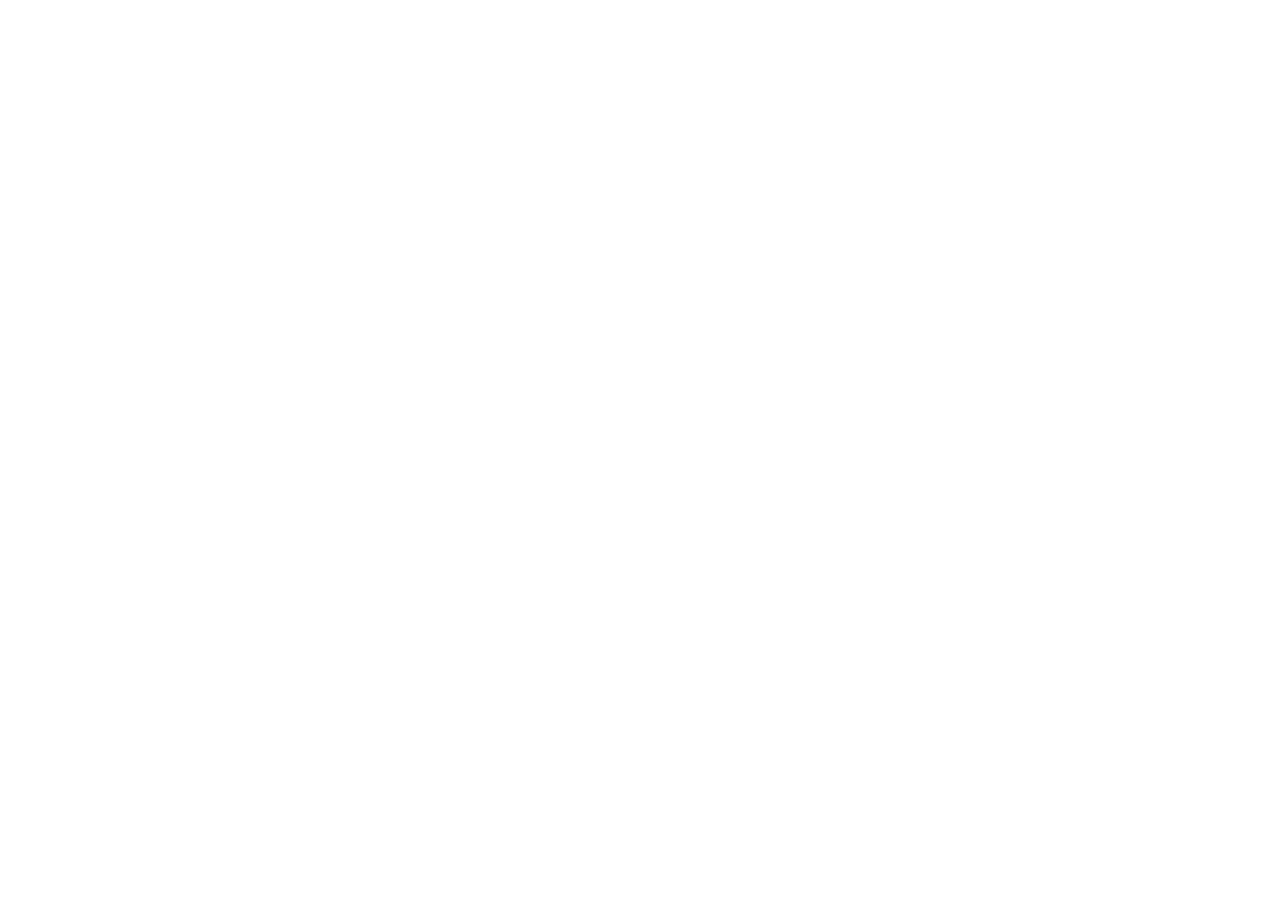
==== app/templates/index.html @ ef13f1b2 "Add redirect links and some logic" ====
<!DOCTYPE html>
<html lang="en">
<head>
    <meta charset="UTF-8">
    <title>Title</title>
</head>
<body>
<div class="telegram-widget-container" style="display: block" id="telegram">
    <script async src="https://telegram.org/js/telegram-widget.js?22" data-telegram-login="ObjectCounterBot"
            data-size="medium" data-auth-url="/tglogin/" data-request-access="write"></script>
</div>
</body>
</html>
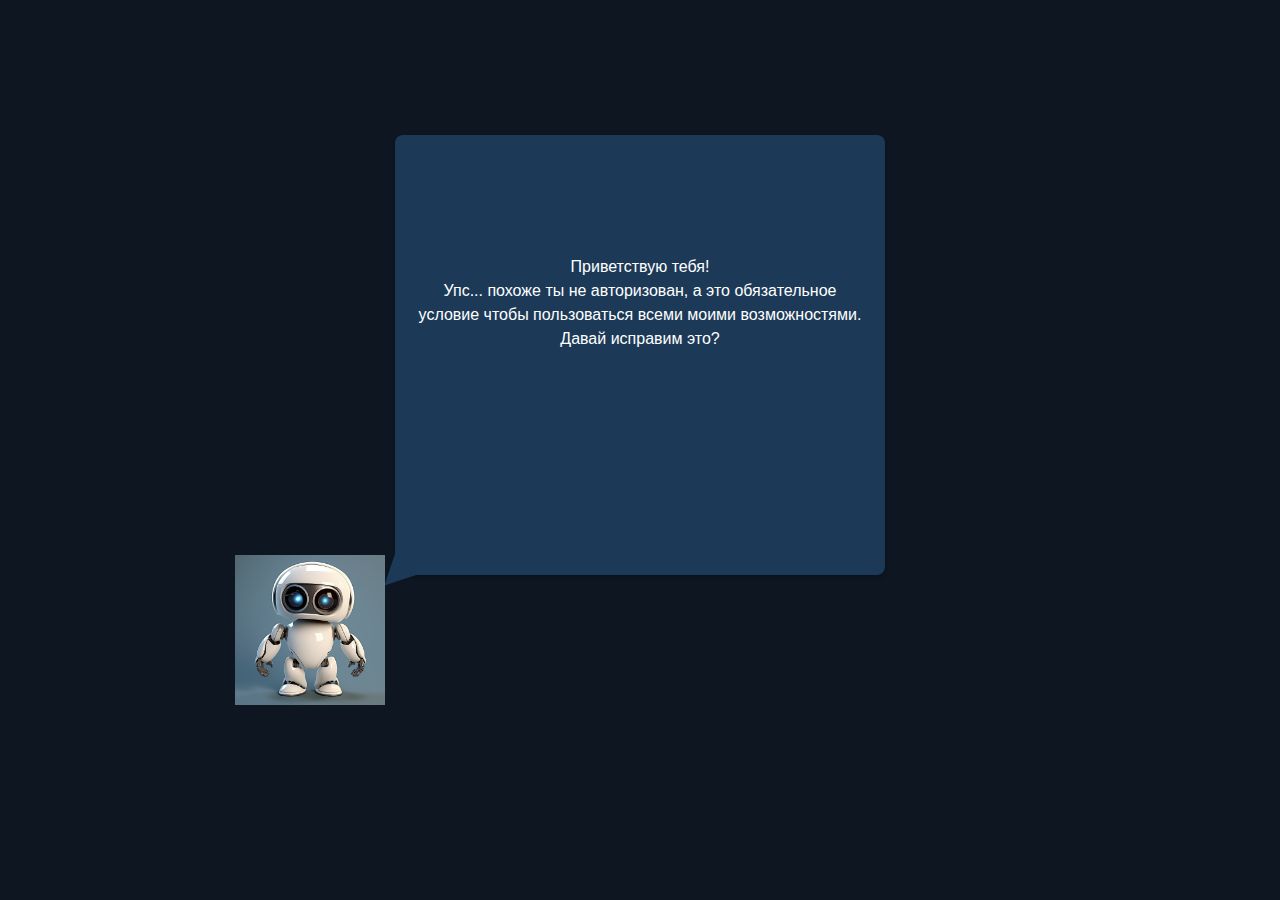
==== commit 1a0de8c9: "Web design,send and receive image to backend" ====
--- a/app/templates/index.html
+++ b/app/templates/index.html
@@ -2,12 +2,19 @@
 <html lang="en">
 <head>
     <meta charset="UTF-8">
-    <title>Title</title>
+    <title>Авторизация</title>
+    <link rel="stylesheet" type="text/css" href="../static/style.css">
 </head>
 <body>
-<div class="telegram-widget-container" style="display: block" id="telegram">
-    <script async src="https://telegram.org/js/telegram-widget.js?22" data-telegram-login="ObjectCounterBot"
-            data-size="medium" data-auth-url="/tglogin/" data-request-access="write"></script>
+<div id="dialog-window-index">
+    <div id="dialog-content">
+        <div class="hello-text">Приветствую тебя! <br>Упс... похоже ты не авторизован, а это обязательное условие чтобы пользоваться всеми моими возможностями. Давай исправим это?</div>
+        <img src="../static/robot.png" alt="Custom Image" id="custom-image">
+        <div class="telegram-widget-container" style="display: block" id="telegram">
+            <script async src="https://telegram.org/js/telegram-widget.js?22" data-telegram-login="ObjectCounterBot"
+                    data-size="large" data-auth-url="/tglogin/" data-request-access="write"></script>
+        </div>
+    </div>
 </div>
 </body>
 </html>--- a/app/static/style.css
+++ b/app/static/style.css
@@ -0,0 +1,323 @@
+/* Общие стили */
+body {
+    background-color: #0e1621;
+    font-family: Arial, sans-serif;
+    margin: 0;
+    padding: 250px;
+    color: #fff;
+}
+
+h1 {
+    text-align: center;
+    position: fixed;
+    top: 0;
+    left: 0;
+    right: 0;
+    background-color: #0e1621;
+    padding: 20px;
+    margin: 0;
+    z-index: 999;
+}
+
+h2 {
+    text-align: center;
+    position: fixed;
+    top: 60px;
+    left: 0;
+    right: 0;
+    background-color: #0e1621;
+    padding: 20px;
+    margin: 0;
+    z-index: 999;
+}
+
+/* Стили для макета страницы */
+.container {
+    max-width: 1500px;
+    margin: 0 auto;
+    padding-top: 100px;
+}
+
+form {
+    margin-top: 20px;
+    text-align: center;
+}
+
+label {
+    display: block;
+    margin-bottom: 10px;
+}
+
+input[type=file] {
+    margin-bottom: 10px;
+}
+
+input[type=submit] {
+    background-color: #1f304e;
+    color: white;
+    padding: 10px 20px;
+    border: none;
+    border-radius: 4px;
+    cursor: pointer;
+}
+
+input[type=submit]:hover {
+    background-color: #45a049;
+}
+
+/*Стили для окна диалога на странице авторизации*/
+#dialog-window-index {
+    position: absolute;
+    top: 15%;
+    left: 50%;
+    transform: translateX(-50%);
+    width: 450px;
+    height: 400px;
+    padding: 20px;
+    background-color: #1C3A58;
+    border-radius: 8px;
+    box-shadow: 0 2px 4px rgba(0, 0, 0, 0.2);
+}
+
+/*#dialog-window-index {*/
+/*  position: relative;*/
+/*  width: 500px;*/
+/*  height: 500px;*/
+/*  padding: 20px;*/
+/*  background-color: #1C3A58;*/
+/*  border-radius: 8px;*/
+/*  box-shadow: 0 2px 4px rgba(0, 0, 0, 0.2);*/
+/*}*/
+
+/*Стили для диалогового пузыря*/
+#dialog-window-index::before {
+  content: "";
+  position: absolute;
+  bottom: -15px;
+  left: -15px;
+  width: 0;
+  height: 0;
+  border-left: 15px solid transparent;
+  border-right: 15px solid transparent;
+  border-top: 30px solid #1C3A58;
+  border-bottom-left-radius: 8px;
+  transform: rotate(45deg);
+}
+
+.hello-text {
+  margin-top: 100px;
+}
+
+
+/*Стили для контента в окне диалога на странице авторизации*/
+#dialog-content {
+  display: flex;
+  align-items: center;
+  position: relative;
+}
+
+
+/*Стили для робота на странице авторизации*/
+#custom-image {
+  position: absolute;
+  top: 400px;
+  left: -180px;
+  width: 150px; /* Размер картинки */
+  height: 150px;
+}
+
+/*Стили для виджета авторизации телеграм*/
+.telegram-widget-container {
+    position: fixed;
+    top: 300px;
+    left: 30%;
+    width: 200px;
+    height: 200px;
+    border: none;
+    border-radius: 50%;
+    cursor: pointer;
+    z-index: 999;
+}
+
+/* Стили для кнопки в углу экрана */
+.menu-button {
+    position: fixed;
+    top: 20px;
+    right: 20px;
+    width: 20px;
+    height: 20px;
+    background-color: #4CAF50;
+    color: white;
+    border: none;
+    border-radius: 50%;
+    cursor: pointer;
+    z-index: 999;
+}
+
+/* Стили для меню */
+.menu {
+    position: fixed;
+    top: 60px;
+    right: 40px;
+    background-color: #17212b;
+    padding: 10px;
+    border: 1px solid #000;
+    border-radius: 4px;
+    display: none;
+    z-index: 999;
+}
+
+
+.menu-cell {
+    padding: 10px;
+    margin-bottom: 10px;
+    background-color: #112437;
+    border-radius: 4px;
+    color: #fff;
+    cursor: pointer;
+}
+
+.menu-cell:hover {
+    background-color: #1C3A58;
+}
+
+.additional-buttons-container {
+    margin-top: 10px;
+    display: none;
+    white-space: normal;
+    text-align: center;
+}
+
+.mini-menu-cell {
+    padding: 10px;
+    margin-bottom: 10px;
+    background-color: #112437;
+    border-radius: 4px;
+    color: #fff;
+    cursor: pointer;
+    font-size: 12px;
+    width: 150px;
+    margin-left: auto;
+}
+
+.mini-menu-cell:hover {
+    background-color: #1C3A58;
+}
+
+.user-menu-cell {
+    padding: 10px;
+    margin-bottom: 10px;
+    left: -1000px;
+    background-color: #112437;
+    border-radius: 4px;
+    color: #fff;
+    cursor: pointer;
+    font-size: 12px;
+    width: 150px;
+    margin-left: auto;
+}
+
+.user-menu-cell:hover {
+    background-color: #1C3A58;
+}
+
+#dialog-window {
+    position: absolute;
+    top: 27%;
+    left: 40%;
+    transform: translateX(-50%);
+    width: 450px;
+    height: 400px;
+    padding: 20px;
+    background-color: #1C3A58;
+    border-radius: 8px;
+    box-shadow: 0 2px 4px rgba(0, 0, 0, 0.2);
+}
+
+#dialog-window::before {
+  content: "";
+  position: absolute;
+  bottom: -15px;
+  left: -15px;
+  width: 0;
+  height: 0;
+  border-left: 15px solid transparent;
+  border-right: 15px solid transparent;
+  border-top: 30px solid #1C3A58;
+  border-bottom-left-radius: 8px;
+  transform: rotate(45deg);
+}
+
+.hello-text {
+  margin-top: 100px;
+}
+
+/*Стили для робота на странице авторизации*/
+#custom-image {
+  position: absolute;
+  top: 400px;
+  left: -180px;
+  width: 150px; /* Размер картинки */
+  height: 150px;
+}
+
+
+#dialog-content {
+    text-align: center;
+    line-height: 1.5;
+}
+
+
+/* Стили для подвала */
+.footer {
+    position: fixed;
+    bottom: 20px;
+    right: 20px;
+    display: flex;
+    align-items: center;
+    color: #fff;
+}
+
+.footer-text {
+    margin-right: 10px;
+}
+
+.telegram-icon {
+    width: 20px;
+    height: 20px;
+}
+
+/* Стили для кнопки "Скачать архив" */
+.download-button {
+    background-color: #1f304e;
+    color: white;
+    padding: 10px 20px;
+    border: none;
+    border-radius: 4px;
+    cursor: pointer;
+    display: none;
+}
+
+.download-button:hover {
+    background-color: #45a049;
+}
+
+/* Стили для контейнеров с фотографиями */
+#left-images-container,
+#right-images-container {
+    display: flex;
+    justify-content: center;
+    align-items: center;
+    flex-wrap: wrap;
+}
+
+.image-container {
+    flex-basis: 33.33%;
+    padding: 10px;
+    box-sizing: border-box;
+}
+
+.image-container img {
+    max-width: 100%;
+    height: auto;
+}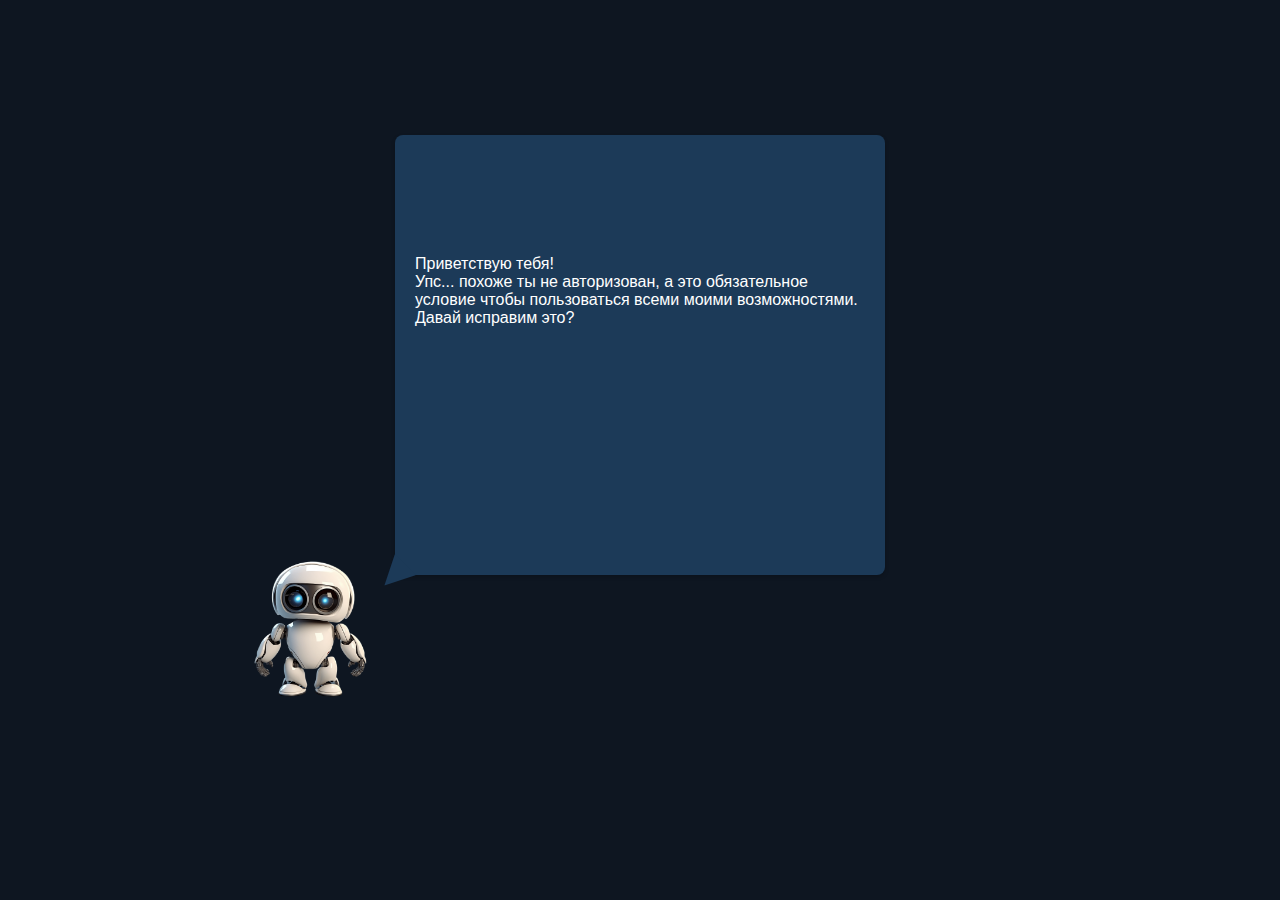
==== commit bfb4b935: "Design" ====
--- a/app/templates/index.html
+++ b/app/templates/index.html
@@ -7,7 +7,7 @@
 </head>
 <body>
 <div id="dialog-window-index">
-    <div id="dialog-content">
+    <div id="dialog-content-index">
         <div class="hello-text">Приветствую тебя! <br>Упс... похоже ты не авторизован, а это обязательное условие чтобы пользоваться всеми моими возможностями. Давай исправим это?</div>
         <img src="../static/robot.png" alt="Custom Image" id="custom-image">
         <div class="telegram-widget-container" style="display: block" id="telegram">
--- a/app/static/style.css
+++ b/app/static/style.css
@@ -79,51 +79,41 @@
     box-shadow: 0 2px 4px rgba(0, 0, 0, 0.2);
 }
 
-/*#dialog-window-index {*/
-/*  position: relative;*/
-/*  width: 500px;*/
-/*  height: 500px;*/
-/*  padding: 20px;*/
-/*  background-color: #1C3A58;*/
-/*  border-radius: 8px;*/
-/*  box-shadow: 0 2px 4px rgba(0, 0, 0, 0.2);*/
-/*}*/
-
 /*Стили для диалогового пузыря*/
 #dialog-window-index::before {
-  content: "";
-  position: absolute;
-  bottom: -15px;
-  left: -15px;
-  width: 0;
-  height: 0;
-  border-left: 15px solid transparent;
-  border-right: 15px solid transparent;
-  border-top: 30px solid #1C3A58;
-  border-bottom-left-radius: 8px;
-  transform: rotate(45deg);
+    content: "";
+    position: absolute;
+    bottom: -15px;
+    left: -15px;
+    width: 0;
+    height: 0;
+    border-left: 15px solid transparent;
+    border-right: 15px solid transparent;
+    border-top: 30px solid #1C3A58;
+    border-bottom-left-radius: 8px;
+    transform: rotate(45deg);
 }
 
 .hello-text {
-  margin-top: 100px;
+    margin-top: 100px;
 }
 
 
 /*Стили для контента в окне диалога на странице авторизации*/
-#dialog-content {
-  display: flex;
-  align-items: center;
-  position: relative;
+#dialog-content-index {
+    display: flex;
+    align-items: center;
+    position: relative;
 }
 
 
 /*Стили для робота на странице авторизации*/
 #custom-image {
-  position: absolute;
-  top: 400px;
-  left: -180px;
-  width: 150px; /* Размер картинки */
-  height: 150px;
+    position: absolute;
+    top: 400px;
+    left: -180px;
+    width: 150px; /* Размер картинки */
+    height: 150px;
 }
 
 /*Стили для виджета авторизации телеграм*/
@@ -204,8 +194,9 @@
     background-color: #1C3A58;
 }
 
+.archive,
 .user-menu-cell {
-    padding: 10px;
+    padding: 17px;
     margin-bottom: 10px;
     left: -1000px;
     background-color: #112437;
@@ -213,10 +204,11 @@
     color: #fff;
     cursor: pointer;
     font-size: 12px;
-    width: 150px;
+    width: 200px;
     margin-left: auto;
 }
 
+.archive,
 .user-menu-cell:hover {
     background-color: #1C3A58;
 }
@@ -232,39 +224,131 @@
     background-color: #1C3A58;
     border-radius: 8px;
     box-shadow: 0 2px 4px rgba(0, 0, 0, 0.2);
-}
+    font-size: large;
+    text-align: center;
+    justify-content: center;
+}
+
 
 #dialog-window::before {
-  content: "";
-  position: absolute;
-  bottom: -15px;
-  left: -15px;
-  width: 0;
-  height: 0;
-  border-left: 15px solid transparent;
-  border-right: 15px solid transparent;
-  border-top: 30px solid #1C3A58;
-  border-bottom-left-radius: 8px;
-  transform: rotate(45deg);
+    content: "";
+    position: absolute;
+    bottom: -15px;
+    left: -15px;
+    width: 0;
+    height: 0;
+    border-left: 15px solid transparent;
+    border-right: 15px solid transparent;
+    border-top: 30px solid #1C3A58;
+    border-bottom-left-radius: 8px;
+    transform: rotate(45deg);
 }
 
 .hello-text {
-  margin-top: 100px;
-}
-
-/*Стили для робота на странице авторизации*/
+    margin-top: 100px;
+}
+
+/*Стили для робота*/
 #custom-image {
-  position: absolute;
-  top: 400px;
-  left: -180px;
-  width: 150px; /* Размер картинки */
-  height: 150px;
-}
-
+    position: absolute;
+    top: 400px;
+    left: -180px;
+    width: 150px;
+    height: 150px;
+}
 
 #dialog-content {
-    text-align: center;
-    line-height: 1.5;
+    display: flex;
+    align-items: center;
+    position: relative;
+    top: 50%;
+    font-size: large;
+    text-align: center;
+    justify-content: center;
+}
+
+#image-upload {
+    position: absolute;
+    top: 35%;
+    right: -280px; /* Измените это значение в зависимости от вашего требования */
+    /* Другие стили для user-menu-cell */
+}
+
+#save-archive {
+    position: absolute;
+    top: 10%;
+    right: -100px; /* Измените это значение в зависимости от вашего требования */
+    /* Другие стили для user-menu-cell */
+}
+
+#check-history {
+    position: absolute;
+    top: 55%;
+    right: -550px; /* Измените это значение в зависимости от вашего требования */
+    /* Другие стили для user-menu-cell */
+}
+
+#instruction {
+    position: absolute;
+    top: 35%;
+    right: -550px; /* Измените это значение в зависимости от вашего требования */
+    /* Другие стили для user-menu-cell */
+}
+#redirectHistory {
+    position: absolute;
+    top: 58%;
+    right: 140px;
+    display: none;
+}
+
+#check-favourites {
+    position: absolute;
+    top: 55%;
+    right: -280px; /* Измените это значение в зависимости от вашего требования */
+    /* Другие стили для user-menu-cell */
+}
+
+#back {
+    position: absolute;
+    top: 75%;
+    right: -415px; /* Измените это значение в зависимости от вашего требования */
+    display: none;
+    /* Другие стили для user-menu-cell */
+}
+
+#done {
+    position: absolute;
+    top: 75%;
+    right: -415px; /* Измените это значение в зависимости от вашего требования */
+    display: none;
+    /* Другие стили для user-menu-cell */
+}
+#save-archive {
+    position: absolute;
+    top: 55%;
+    right: -415px; /* Измените это значение в зависимости от вашего требования */
+    display: none;
+    /* Другие стили для user-menu-cell */
+}
+
+
+
+.image-upload {
+    margin-left: 200px;
+}
+
+#history{
+    margin-right: 400px;
+    z-index: 999;
+    position: relative;
+    display: none;
+    margin-top: 235px;
+}
+
+#upload-form{
+    display: none;
+    margin-left: 730px;
+    margin-top: 7%;
 }
 
 
@@ -286,6 +370,7 @@
     width: 20px;
     height: 20px;
 }
+
 
 /* Стили для кнопки "Скачать архив" */
 .download-button {
